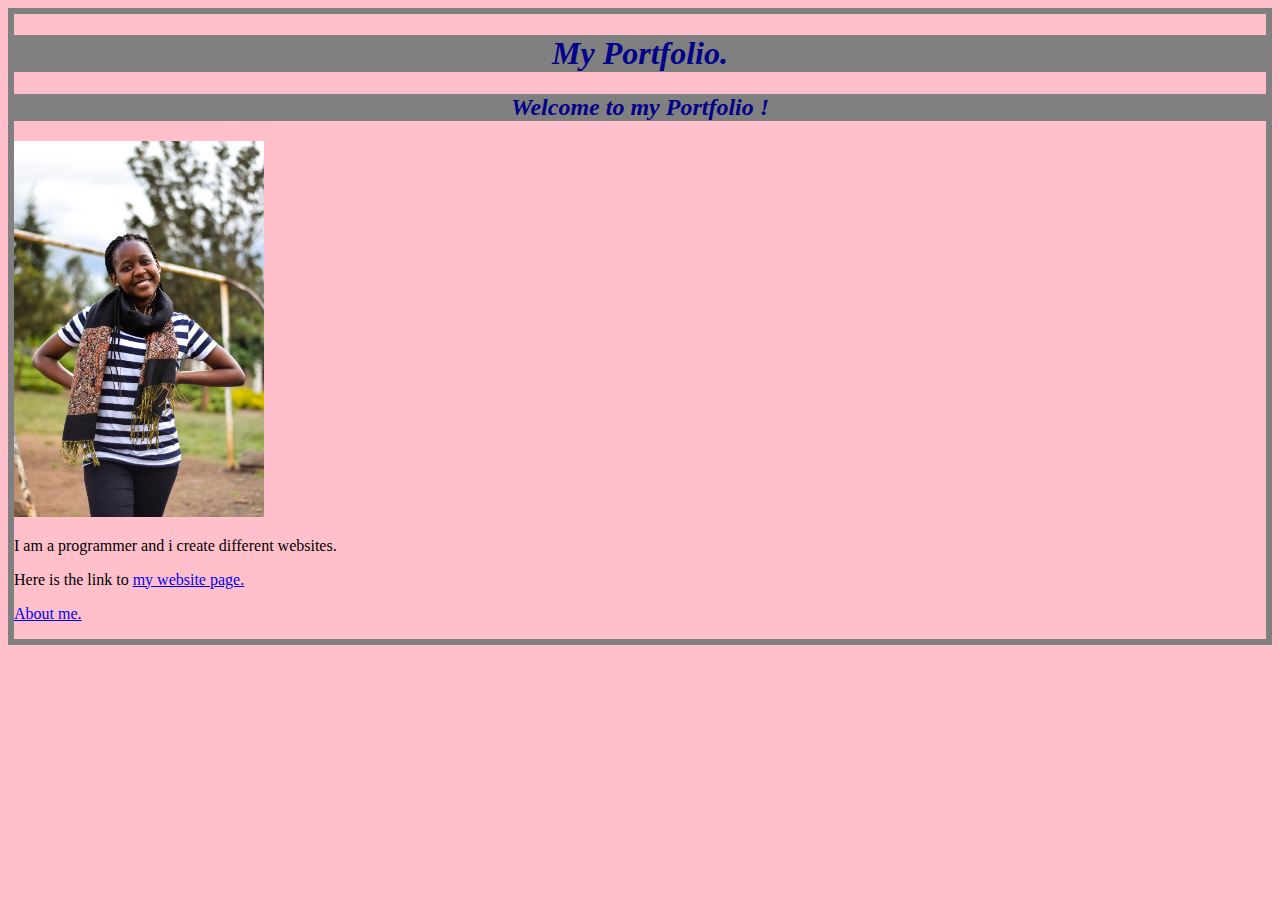
==== index.html @ e6b4e5ac "made changes of my portfolio" ====
<!DOCTYPE html>
<html>
  <head>
    <title>My Portfolio</title>
    <link href="css/style.css" rel="stylesheet" type= "text/css" >
  </head>
  <body>
    <div class="box-model">
    <h1>My Portfolio.</h1>
    <h2>Welcome to my Portfolio !</h2>
    <img src="images/dory.jpg" alt="Doris Mtae.">
    <p>I am a programmer and i create different websites.</p>
    <p>Here is the link to <a href="my-projects.html">my website page.</a></p>
    <p> <a href="Aboutme.html">About me.</a></p>
  </div>

  </body>
</html>
---- css/style.css ----
h1{
  color: darkblue;
  font-style: italic;
  font-size: 40 px;
  text-align: center;
  background-color: grey;
}
h2{
  font-style: italic;
  font-size: 50 px;
  color: darkblue;
  text-align: center;
  background-color: grey;
}
body{
  background-color: pink;
}
img{
  width: 20%;
  height: 20%;
}
.box-model{
  border: 6px solid grey;

}
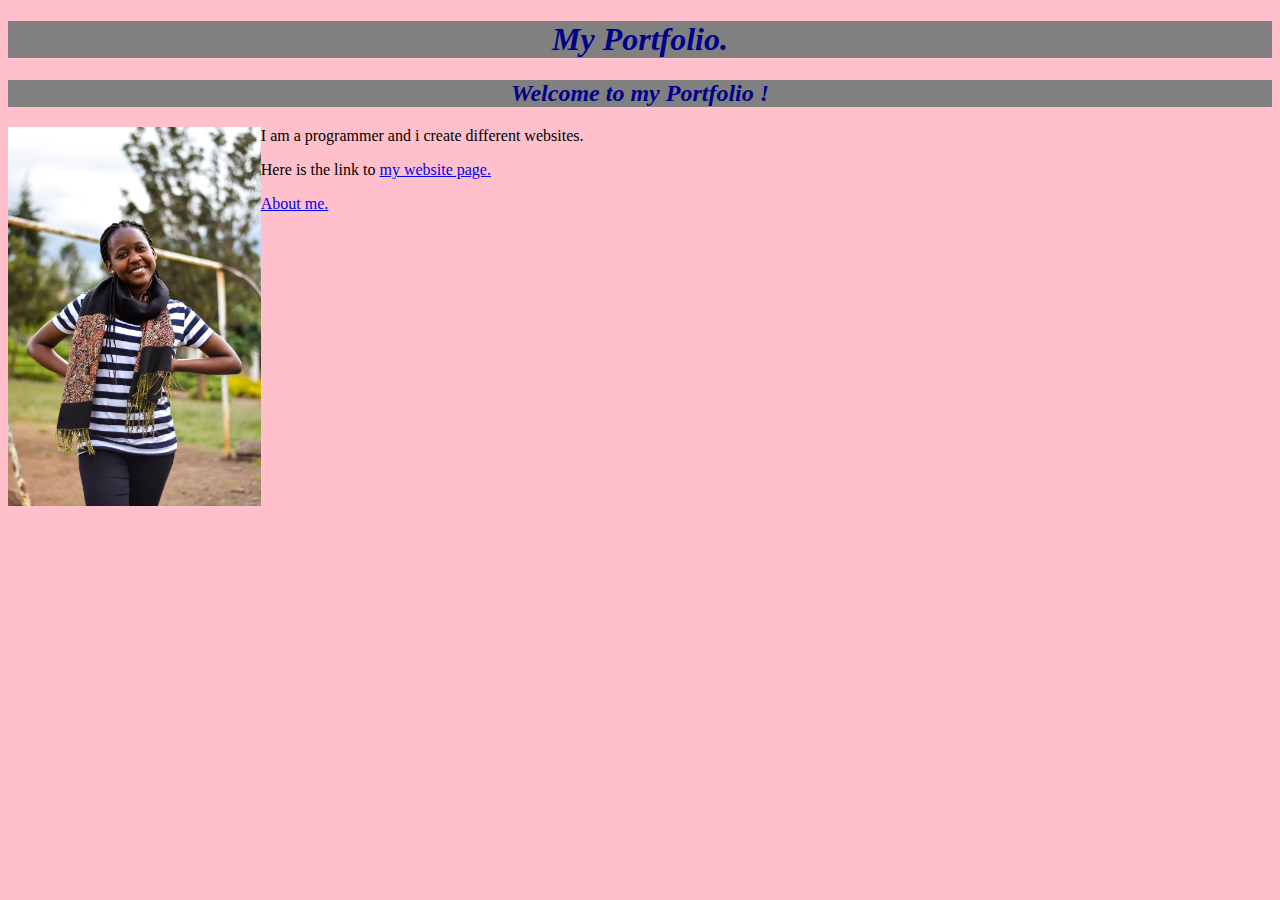
==== commit 8b9f8d95: "changes" ====
--- a/index.html
+++ b/index.html
@@ -5,7 +5,7 @@
     <link href="css/style.css" rel="stylesheet" type= "text/css" >
   </head>
   <body>
-    <div class="box-model">
+    <div class=<"box">
     <h1>My Portfolio.</h1>
     <h2>Welcome to my Portfolio !</h2>
     <img src="images/dory.jpg" alt="Doris Mtae.">
--- a/css/style.css
+++ b/css/style.css
@@ -7,7 +7,7 @@
 }
 h2{
   font-style: italic;
-  font-size: 50 px;
+  font-size: 40 px;
   color: darkblue;
   text-align: center;
   background-color: grey;
@@ -16,10 +16,23 @@
   background-color: pink;
 }
 img{
+  float: left;
   width: 20%;
   height: 20%;
 }
-.box-model{
-  border: 6px solid grey;
-
+p.intro{
+  font-size: 25px;
 }
+#line1{
+  font-size: 25px;
+}
+p.line2{
+  font-size: 25px;
+}
+li.list{
+  font-size: 25px;
+  color: grey;
+}
+.box{
+  border: 5px grey;
+}
